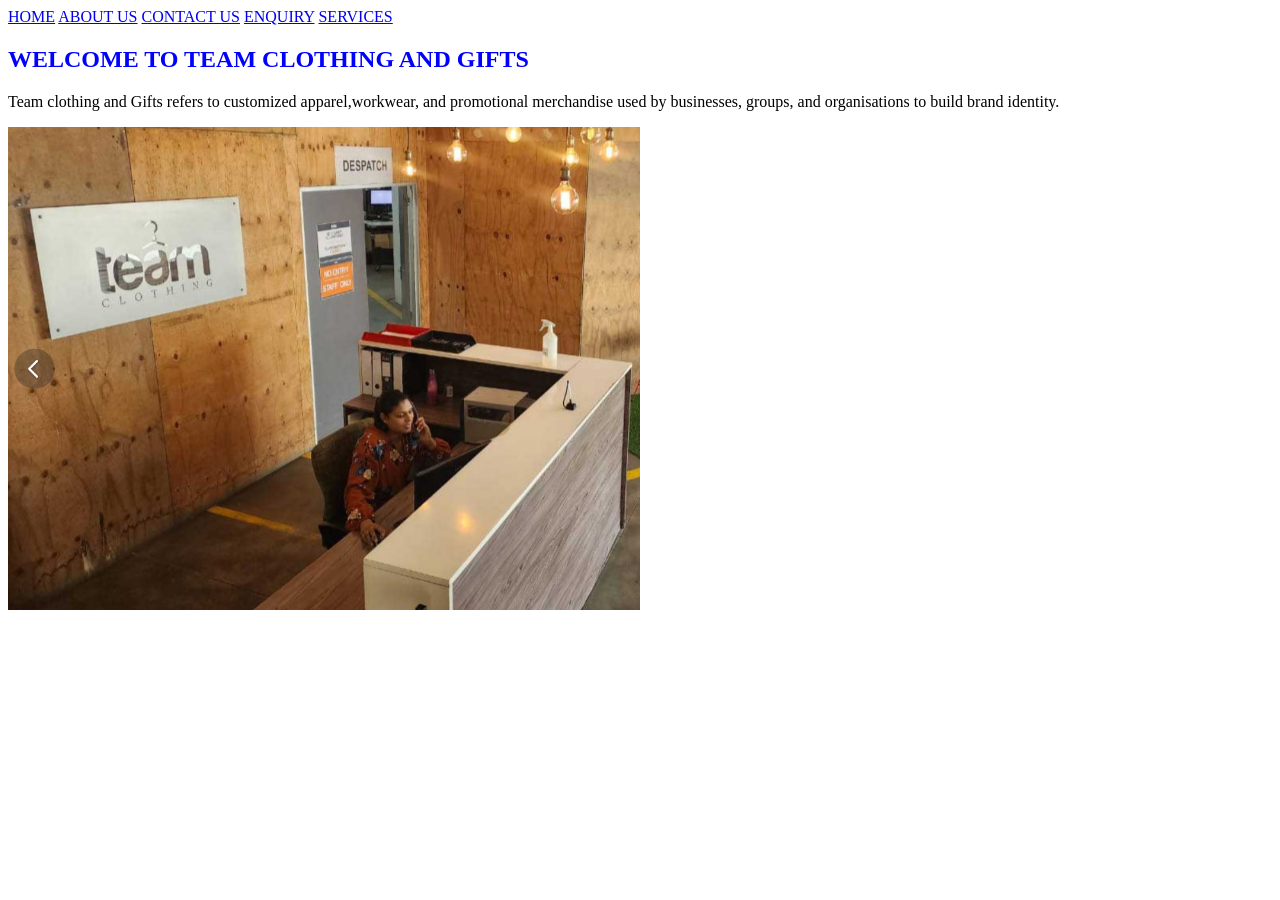
==== index.html @ ad31cdda "updated the homepage" ====
<!DOCTYPE html>
<html lang="en">
<head>
    <meta charset="UTF-8">
    <meta name="viewport" content="width=device-width, initial-scale=1.0">
    <title>WEB DEVELOPMENT | HOME</title>
</head>
<body>
    <header>
    <!--logo goes here-->
    <!--Navigation links-->
    <nav>
        <a href="../index.html">HOME</a>
        <a href="./pages/about.html">ABOUT US</a>
        <a href="./pages/contact.html">CONTACT US</a>
        <a href="./pages/enquiry.html">ENQUIRY</a>
        <a href="./pages/services.html">SERVICES</a>
    </nav> 
    </header>
    <!-- Main Section-->
     <main>
        <!--First section-->
        <section>
            <!--Welcome message-->
            <h1 style="color:blue; text-align; center;">WELCOME TO TEAM CLOTHING AND GIFTS</h1>
            <!--Wwbsite description paragraph-->
            <p>Team clothing and Gifts refers to customized apparel,workwear, and promotional merchandise used
                by businesses, groups, and organisations to build brand identity.

            
                


            </p>
            <!--Insert an image-->
            <img src="./Assets/Screenshot 2026-08-05 113515.png" alt="Main image" width="50%" height="50%">
            
        </section>
        <!--Footer Section-->
        <footer>
            
        </footer>
     </main>

</body>
</html>
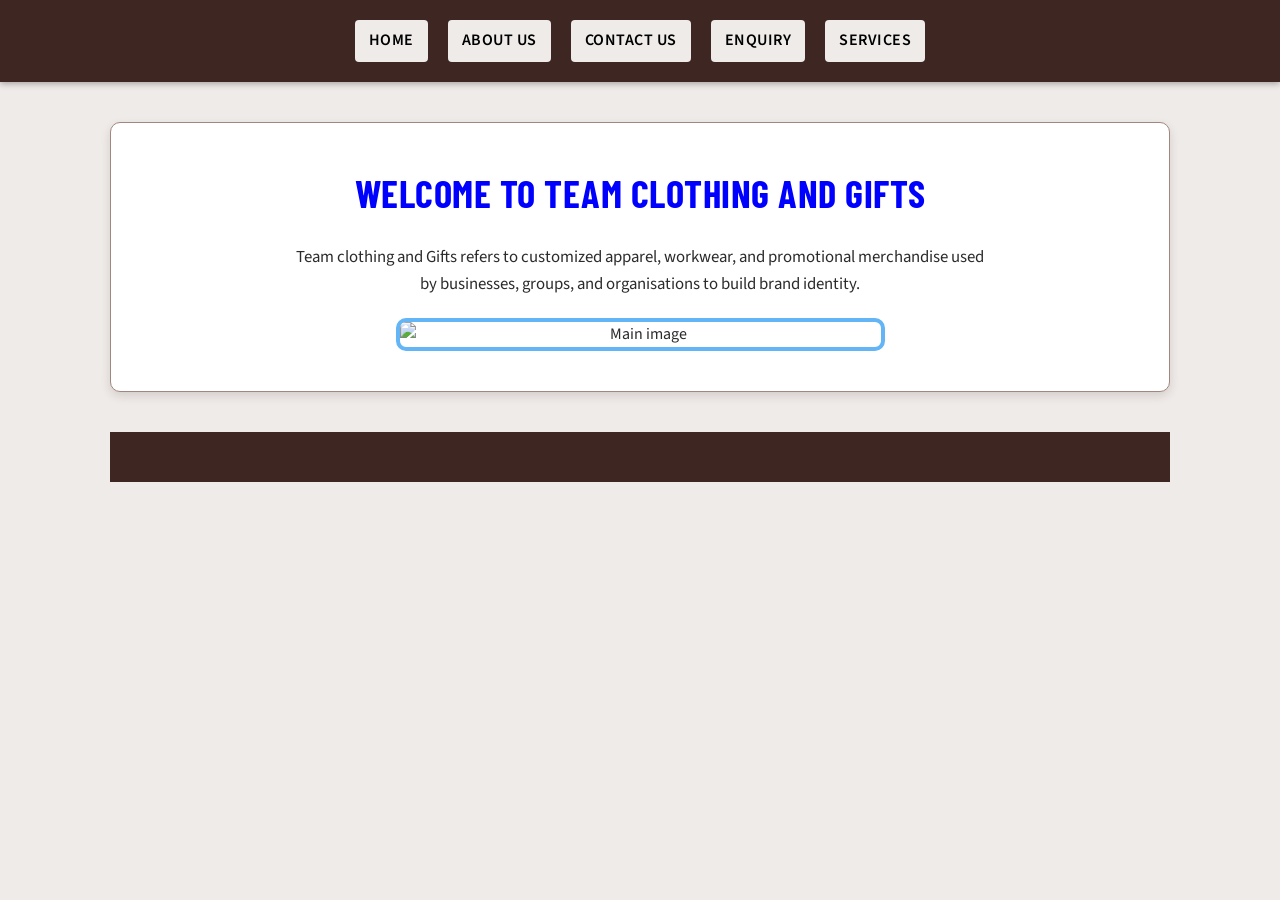
==== commit 43fb0434: "changes" ====
--- a/index.html
+++ b/index.html
@@ -1,6 +1,7 @@
 <!DOCTYPE html>
 <html lang="en">
 <head>
+    <link rel="stylesheet" href="../css/Style.css">
     <meta charset="UTF-8">
     <meta name="viewport" content="width=device-width, initial-scale=1.0">
     <title>WEB DEVELOPMENT | HOME</title>
@@ -10,30 +11,25 @@
     <!--logo goes here-->
     <!--Navigation links-->
     <nav>
-        <a href="../index.html">HOME</a>
-        <a href="./pages/about.html">ABOUT US</a>
+        <a href="./index.html">HOME</a>
+        <a href="./pages/about.html">ABOUT US</a> 
         <a href="./pages/contact.html">CONTACT US</a>
         <a href="./pages/enquiry.html">ENQUIRY</a>
         <a href="./pages/services.html">SERVICES</a>
-    </nav> 
+    </nav>
     </header>
     <!-- Main Section-->
      <main>
         <!--First section-->
         <section>
             <!--Welcome message-->
-            <h1 style="color:blue; text-align; center;">WELCOME TO TEAM CLOTHING AND GIFTS</h1>
-            <!--Wwbsite description paragraph-->
-            <p>Team clothing and Gifts refers to customized apparel,workwear, and promotional merchandise used
+            <h1 style="color:blue; text-align:center;">WELCOME TO TEAM CLOTHING AND GIFTS</h1>
+            <!--Website description paragraph-->
+            <p>Team clothing and Gifts refers to customized apparel, workwear, and promotional merchandise used
                 by businesses, groups, and organisations to build brand identity.
-
-            
-                
-
-
             </p>
             <!--Insert an image-->
-            <img src="./Assets/Screenshot 2026-08-05 113515.png" alt="Main image" width="50%" height="50%">
+            <img src="./Assets/main-image.png" alt="Main image" width="50%" height="50%">
             
         </section>
         <!--Footer Section-->
@@ -41,6 +37,6 @@
             
         </footer>
      </main>
-
+ 
 </body>
 </html>
--- a/css/Style.css
+++ b/css/Style.css
@@ -0,0 +1,428 @@
+/* ==========================================================================
+   TEAM CLOTHING AND GIFTS - Stylesheet
+   Theme: Brown & Blue (workwear-inspired)
+   ========================================================================== */
+ 
+@import url('https://fonts.googleapis.com/css2?family=Barlow+Condensed:wght@600;700&family=Source+Sans+3:wght@400;600&display=swap');
+ 
+:root {
+    --brown-dark: #3e2723;
+    --brown-main: #6d4c41;
+    --brown-light: #a1887f;
+    --brown-cream: #efebe9;
+    --blue-dark: #0d47a1;
+    --blue-main: #1565c0;
+    --blue-light: #64b5f6;
+    --white: #ffffff;
+    --text-dark: #2b2b2b;
+    --text-muted: #5b5b5b;
+    --radius: 10px;
+    --shadow-soft: 0 4px 10px rgba(62, 39, 35, 0.15);
+    --shadow-hover: 0 10px 22px rgba(62, 39, 35, 0.25);
+}
+ 
+/* ---------- Reset & Base ---------- */
+* {
+    margin: 0;
+    padding: 0;
+    box-sizing: border-box;
+}
+ 
+html {
+    scroll-behavior: smooth;
+}
+ 
+body {
+    font-family: 'Source Sans 3', 'Segoe UI', Arial, sans-serif;
+    background-color: var(--brown-cream);
+    color: var(--text-dark);
+    line-height: 1.6;
+}
+ 
+h1, h2, h3 {
+    font-family: 'Barlow Condensed', 'Segoe UI', Arial, sans-serif;
+    letter-spacing: 0.5px;
+}
+ 
+a {
+    text-decoration: none;
+    color: inherit;
+}
+ 
+img {
+    display: block;
+    max-width: 100%;
+    border-radius: var(--radius);
+}
+ 
+ul {
+    list-style: none;
+}
+ 
+.container {
+    max-width: 1100px;
+    margin: 0 auto;
+    padding: 0 20px;
+}
+ 
+/* ---------- Header & Navigation ---------- */
+header {
+    background-color: var(--brown-dark);
+    padding: 20px 40px;
+    display: flex;
+    align-items: center;
+    justify-content: space-between;
+    box-shadow: 0 2px 6px rgba(0, 0, 0, 0.3);
+    flex-wrap: wrap;
+    gap: 15px;
+}
+ 
+nav {
+    display: flex;
+    align-items: center;
+    gap: 20px;
+    flex-wrap: wrap;
+    width: 100%;
+    justify-content: center;
+}
+ 
+nav a {
+    color: #000000;
+    background-color: var(--brown-cream);
+    font-weight: 600;
+    letter-spacing: 0.5px;
+    padding: 8px 14px;
+    border-radius: 4px;
+    transition: background-color 0.25s ease, color 0.25s ease, transform 0.2s ease;
+}
+ 
+nav a:hover {
+    background-color: var(--blue-light);
+    color: #000000;
+    transform: translateY(-2px);
+}
+ 
+nav .logo {
+    background: none;
+    padding: 0;
+    color: var(--white);
+    font-family: 'Barlow Condensed', sans-serif;
+    font-size: 1.6rem;
+    font-weight: 700;
+}
+ 
+nav .logo span {
+    color: var(--blue-light);
+}
+ 
+nav .logo:hover {
+    background: none;
+    color: var(--blue-light);
+    transform: none;
+}
+ 
+.nav-links {
+    display: flex;
+    gap: 20px;
+}
+ 
+/* ---------- Main / Generic Sections ---------- */
+main {
+    max-width: 1100px;
+    margin: 0 auto;
+    padding: 40px 20px;
+}
+ 
+section {
+    background-color: var(--white);
+    border: 1px solid var(--brown-light);
+    border-radius: var(--radius);
+    padding: 40px;
+    text-align: center;
+    box-shadow: var(--shadow-soft);
+    margin-bottom: 30px;
+}
+ 
+section:last-child {
+    margin-bottom: 0;
+}
+ 
+h1 {
+    color: var(--blue-dark);
+    font-size: 2.4rem;
+    margin-bottom: 20px;
+    text-transform: uppercase;
+}
+ 
+h2 {
+    color: var(--brown-dark);
+    font-size: 1.9rem;
+    margin-bottom: 18px;
+}
+ 
+h3 {
+    color: var(--blue-dark);
+    font-size: 1.3rem;
+    margin-bottom: 10px;
+}
+ 
+p {
+    color: var(--text-dark);
+    font-size: 1.05rem;
+    max-width: 700px;
+    margin: 0 auto 20px auto;
+}
+ 
+section img {
+    margin: 0 auto;
+    border: 4px solid var(--blue-light);
+    transition: transform 0.3s ease;
+}
+ 
+section img:hover {
+    transform: scale(1.03);
+}
+ 
+/* ---------- Buttons ---------- */
+.btn,
+.btn-primary {
+    display: inline-block;
+    background-color: var(--blue-main);
+    color: var(--white);
+    padding: 12px 28px;
+    border-radius: 6px;
+    font-weight: 600;
+    border: none;
+    cursor: pointer;
+    transition: background-color 0.3s ease, transform 0.2s ease, box-shadow 0.3s ease;
+}
+ 
+.btn:hover,
+.btn-primary:hover {
+    background-color: var(--brown-main);
+    transform: translateY(-2px);
+    box-shadow: var(--shadow-hover);
+}
+ 
+.btn-light {
+    background-color: var(--white);
+    color: var(--blue-dark);
+}
+ 
+.btn-light:hover {
+    background-color: var(--blue-light);
+    color: var(--white);
+}
+ 
+/* ---------- Hero Section ---------- */
+.hero {
+    background: linear-gradient(135deg, var(--blue-dark), var(--brown-dark));
+    color: var(--white);
+    text-align: center;
+    padding: 70px 30px;
+    border-radius: var(--radius);
+    box-shadow: var(--shadow-soft);
+    margin-bottom: 30px;
+}
+ 
+.hero h1 {
+    color: var(--white);
+}
+ 
+.hero p {
+    color: var(--brown-cream);
+    max-width: 600px;
+}
+ 
+/* ---------- Story Section ---------- */
+.story {
+    display: flex;
+    align-items: center;
+    gap: 40px;
+    text-align: left;
+    flex-wrap: wrap;
+}
+ 
+.story-img {
+    flex: 1 1 300px;
+    border: 4px solid var(--blue-light);
+}
+ 
+.story-content {
+    flex: 1 1 300px;
+}
+ 
+.story-content p {
+    margin-left: 0;
+    max-width: none;
+}
+ 
+/* ---------- Values / Equity Grid ---------- */
+.values-grid,
+.equity-grid,
+.product-grid {
+    display: grid;
+    grid-template-columns: repeat(auto-fit, minmax(240px, 1fr));
+    gap: 24px;
+    margin-top: 20px;
+}
+ 
+.value-card,
+.info-card,
+.product-card {
+    background-color: var(--brown-cream);
+    border: 1px solid var(--brown-light);
+    border-radius: var(--radius);
+    padding: 24px;
+    text-align: left;
+    transition: transform 0.25s ease, box-shadow 0.25s ease, border-color 0.25s ease;
+}
+ 
+.value-card:hover,
+.info-card:hover,
+.product-card:hover {
+    transform: translateY(-6px);
+    box-shadow: var(--shadow-hover);
+    border-color: var(--blue-main);
+}
+ 
+.value-card p,
+.info-card p,
+.product-content p {
+    margin-left: 0;
+    max-width: none;
+}
+ 
+.product-img {
+    background-color: var(--blue-dark);
+    color: var(--white);
+    font-family: 'Barlow Condensed', sans-serif;
+    font-weight: 600;
+    text-align: center;
+    padding: 40px 10px;
+    border-radius: var(--radius) var(--radius) 0 0;
+    margin: -24px -24px 16px -24px;
+}
+ 
+/* ---------- CTA Section ---------- */
+.cta h2 {
+    margin-bottom: 20px;
+}
+ 
+/* ---------- Quote / Enquiry Form ---------- */
+.quote-form-section {
+    text-align: left;
+}
+ 
+.form-container {
+    max-width: 600px;
+    margin: 0 auto;
+    text-align: left;
+}
+ 
+.form-container h2 {
+    text-align: center;
+}
+ 
+.form-group {
+    margin-bottom: 18px;
+}
+ 
+.form-group label {
+    display: block;
+    font-weight: 600;
+    margin-bottom: 6px;
+    color: var(--brown-dark);
+}
+ 
+.form-group input,
+.form-group select,
+.form-group textarea {
+    width: 100%;
+    padding: 10px 12px;
+    border: 1px solid var(--brown-light);
+    border-radius: 6px;
+    font-family: inherit;
+    font-size: 1rem;
+    background-color: var(--white);
+    color: var(--text-dark);
+    transition: border-color 0.25s ease, box-shadow 0.25s ease;
+}
+ 
+.form-group input:focus,
+.form-group select:focus,
+.form-group textarea:focus {
+    outline: none;
+    border-color: var(--blue-main);
+    box-shadow: 0 0 0 3px rgba(21, 101, 192, 0.15);
+}
+ 
+/* ---------- Contact / List pages ---------- */
+main ul {
+    text-align: left;
+    max-width: 700px;
+    margin: 0 auto;
+    display: flex;
+    flex-direction: column;
+    gap: 14px;
+}
+ 
+main ul li {
+    background-color: var(--brown-cream);
+    border: 1px solid var(--brown-light);
+    border-radius: 6px;
+    padding: 14px 18px;
+    transition: transform 0.2s ease, box-shadow 0.2s ease;
+}
+ 
+main ul li:hover {
+    transform: translateX(4px);
+    box-shadow: var(--shadow-soft);
+}
+ 
+/* ---------- Footer ---------- */
+footer {
+    background-color: var(--brown-dark);
+    color: var(--brown-cream);
+    text-align: center;
+    padding: 25px 20px;
+    margin-top: 40px;
+    font-size: 0.9rem;
+}
+ 
+footer a {
+    color: var(--blue-light);
+}
+ 
+footer a:hover {
+    text-decoration: underline;
+}
+ 
+/* ---------- Responsive ---------- */
+@media (max-width: 768px) {
+    header {
+        flex-direction: column;
+        gap: 15px;
+    }
+ 
+    nav {
+        justify-content: center;
+    }
+ 
+    h1 {
+        font-size: 1.8rem;
+    }
+ 
+    section {
+        padding: 25px;
+    }
+ 
+    .story {
+        flex-direction: column;
+        text-align: center;
+    }
+ 
+    .story-content p {
+        margin: 0 auto 20px auto;
+    }
+}
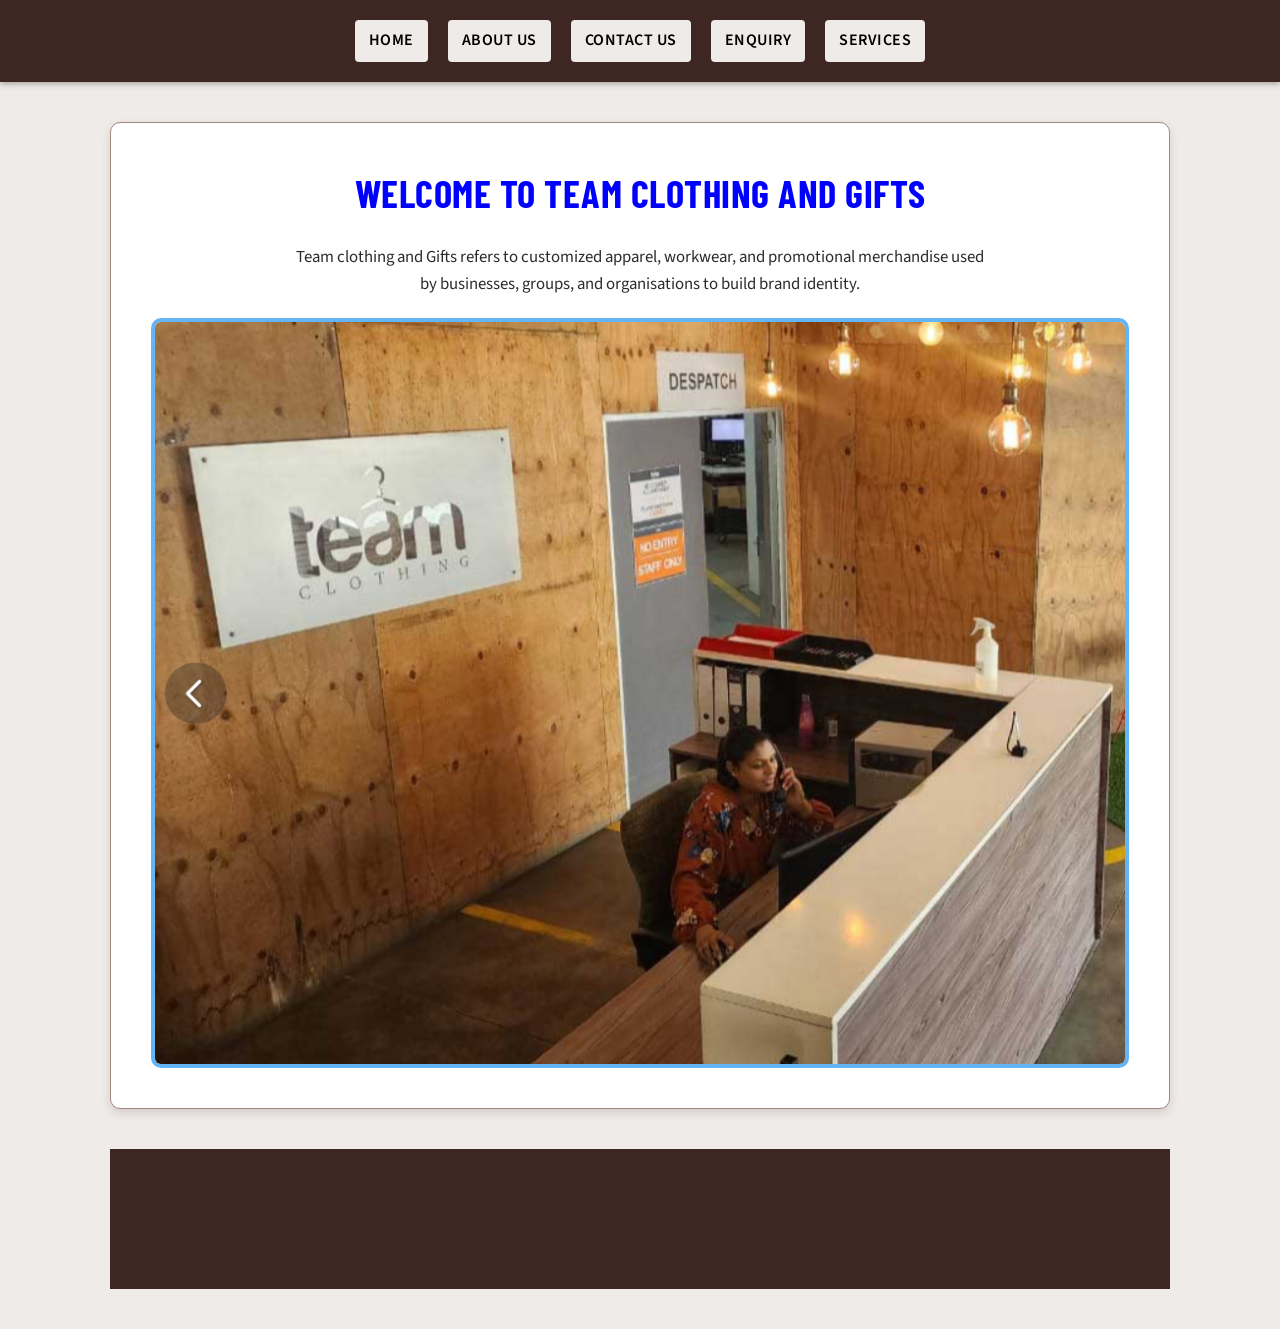
==== commit e8213887: "I did add dotes" ====
--- a/index.html
+++ b/index.html
@@ -1,7 +1,7 @@
 <!DOCTYPE html>
 <html lang="en">
 <head>
-    <link rel="stylesheet" href="../css/Style.css">
+   <link rel="stylesheet" href="./css/Style.css">
     <meta charset="UTF-8">
     <meta name="viewport" content="width=device-width, initial-scale=1.0">
     <title>WEB DEVELOPMENT | HOME</title>
@@ -29,14 +29,17 @@
                 by businesses, groups, and organisations to build brand identity.
             </p>
             <!--Insert an image-->
-            <img src="./Assets/main-image.png" alt="Main image" width="50%" height="50%">
+           <img src="./Assets/Screenshot 2026-08-05 113515.png" alt="Workshop preview" class="story-img">
             
         </section>
         <!--Footer Section-->
         <footer>
-            
+            <footer>
+
+</footer>
+
         </footer>
      </main>
- 
+
 </body>
 </html>
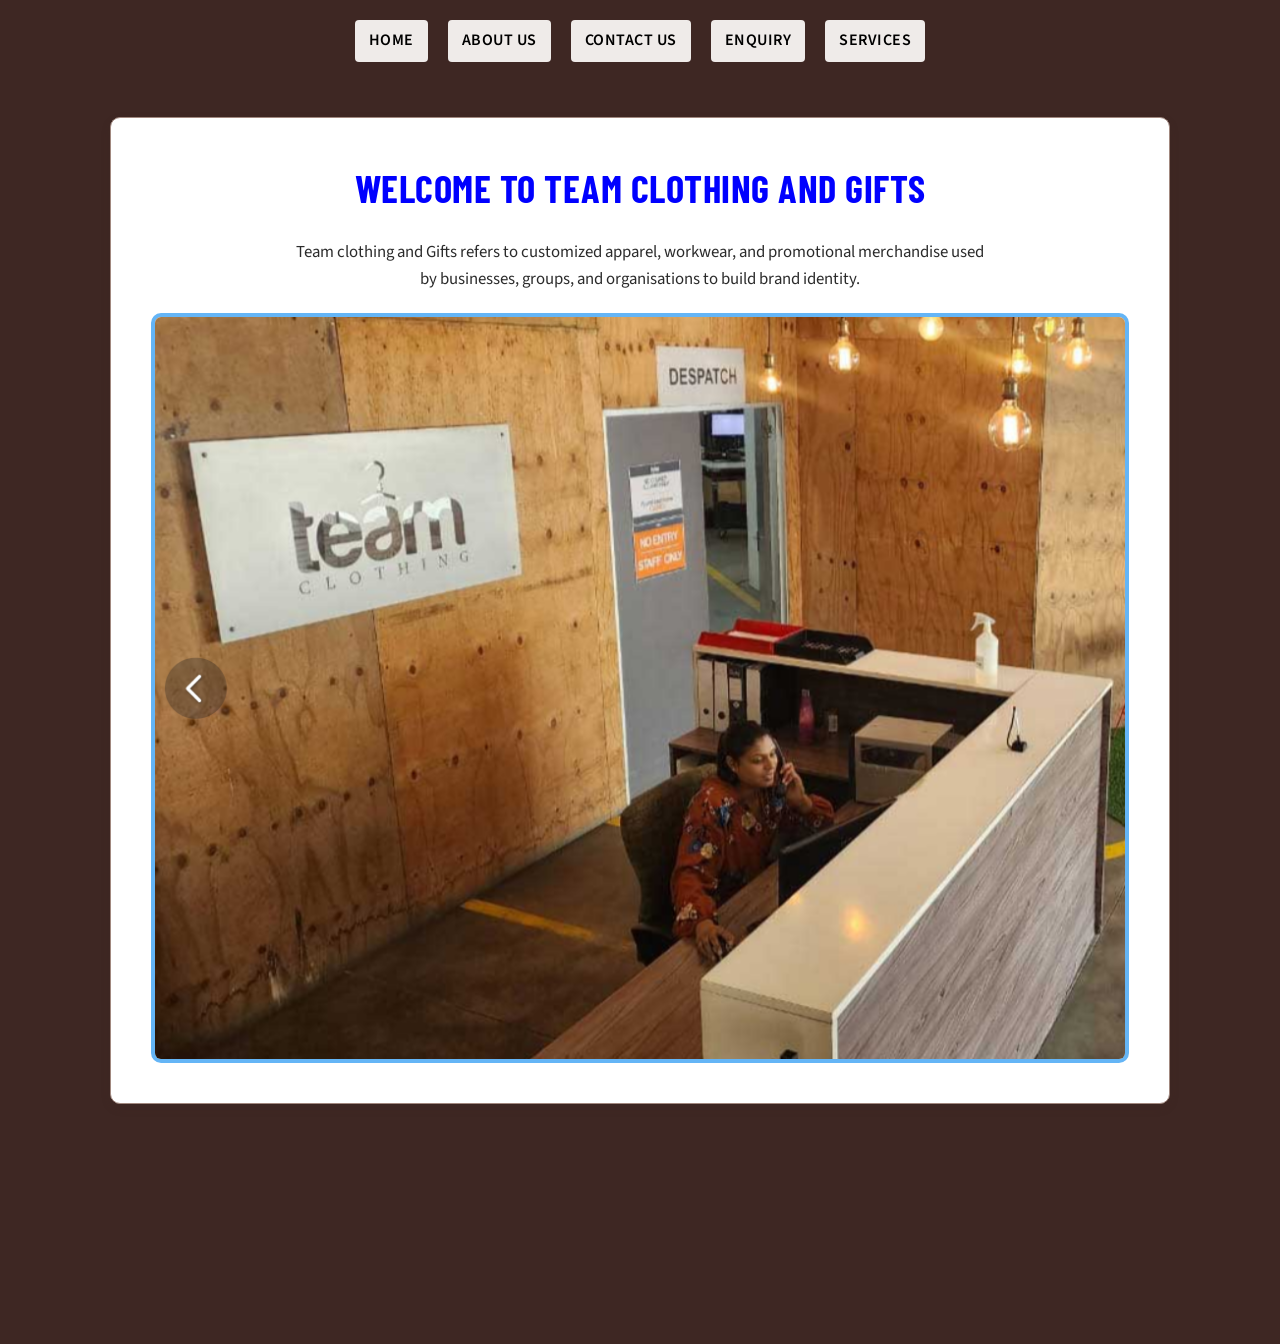
==== commit 9d889fb4: "Merge branch 'main' of https://github.com/Amahle1233/my-website-02" ====
--- a/index.html
+++ b/index.html
@@ -11,13 +11,14 @@
     <!--logo goes here-->
     <!--Navigation links-->
     <nav>
-        <a href="./index.html">HOME</a>
-        <a href="./pages/about.html">ABOUT US</a> 
+
+        <a href="../index.html">HOME</a>
+        <a href="./pages/about.html">ABOUT US</a>
         <a href="./pages/contact.html">CONTACT US</a>
         <a href="./pages/enquiry.html">ENQUIRY</a>
         <a href="./pages/services.html">SERVICES</a>
-    </nav>
-    </header>
+    </nav> 
+
     <!-- Main Section-->
      <main>
         <!--First section-->
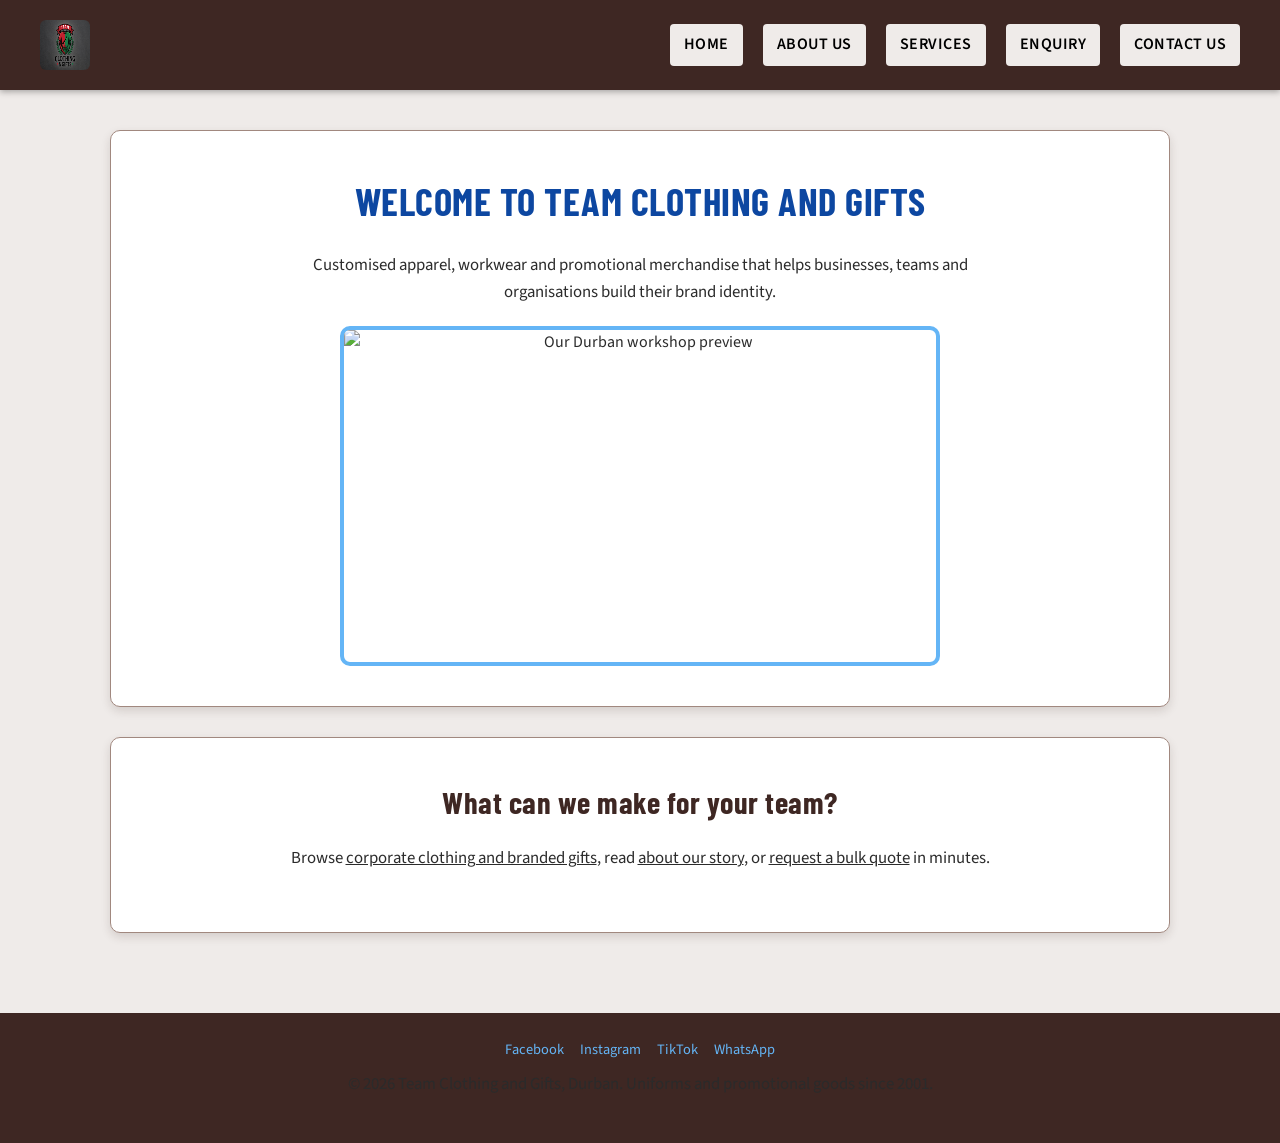
==== commit 80e60272: "Add JavaScript functionality for mobile navigation, form validation, product display, and interactiv" ====
--- a/index.html
+++ b/index.html
@@ -1,46 +1,49 @@
 <!DOCTYPE html>
 <html lang="en">
 <head>
-   <link rel="stylesheet" href="./css/Style.css">
-    <meta charset="UTF-8">
-    <meta name="viewport" content="width=device-width, initial-scale=1.0">
-    <title>WEB DEVELOPMENT | HOME</title>
+<meta charset="UTF-8">
+<meta name="viewport" content="width=device-width, initial-scale=1.0">
+<title>Team Clothing and Gifts | Corporate Uniforms &amp; Branded Gifts in Durban</title>
+<meta name="description" content="Durban supplier of corporate clothing, team uniforms, branded gifts and promotional items with delivery across South Africa.">
+<link rel="icon" href="Assets/logo.jpg" type="image/jpeg">
+<link rel="stylesheet" href="css/Style.css">
+<link rel="stylesheet" href="css/part3.css">
+
 </head>
 <body>
-    <header>
-    <!--logo goes here-->
-    <!--Navigation links-->
-    <nav>
-
-        <a href="../index.html">HOME</a>
-        <a href="./pages/about.html">ABOUT US</a>
-        <a href="./pages/contact.html">CONTACT US</a>
-        <a href="./pages/enquiry.html">ENQUIRY</a>
-        <a href="./pages/services.html">SERVICES</a>
-    </nav> 
-
-    <!-- Main Section-->
-     <main>
-        <!--First section-->
-        <section>
-            <!--Welcome message-->
-            <h1 style="color:blue; text-align:center;">WELCOME TO TEAM CLOTHING AND GIFTS</h1>
-            <!--Website description paragraph-->
-            <p>Team clothing and Gifts refers to customized apparel, workwear, and promotional merchandise used
-                by businesses, groups, and organisations to build brand identity.
-            </p>
-            <!--Insert an image-->
-           <img src="./Assets/Screenshot 2026-08-05 113515.png" alt="Workshop preview" class="story-img">
-            
-        </section>
-        <!--Footer Section-->
-        <footer>
-            <footer>
-
+<a class="skip" href="#main">Skip to content</a>
+<header>
+  <a class="brand" href="index.html"><img src="Assets/logo.jpg" alt="Team Clothing and Gifts logo" width="50" height="50"></a>
+  <button class="nav-toggle" aria-label="Toggle menu" aria-expanded="false" aria-controls="nav">&#9776;</button>
+  <nav id="nav" aria-label="Main">
+    <a href="index.html">HOME</a>
+    <a href="pages/about.html">ABOUT US</a>
+    <a href="pages/services.html">SERVICES</a>
+    <a href="pages/enquiry.html">ENQUIRY</a>
+    <a href="pages/contact.html">CONTACT US</a>
+  </nav>
+</header>
+<main id="main">
+<section>
+  <h1>Welcome to Team Clothing and Gifts</h1>
+  <p>Customised apparel, workwear and promotional merchandise that helps businesses, teams and organisations build their brand identity.</p>
+  <img src="./Assets/workshop-preview.png" alt="Our Durban workshop preview" class="story-img" width="600" height="340">
+</section>
+<section>
+  <h2>What can we make for your team?</h2>
+  <p>Browse <a href="./pages/services.html"><u>corporate clothing and branded gifts</u></a>, read <a href="./pages/about.html"><u>about our story</u></a>, or <a href="./pages/enquiry.html"><u>request a bulk quote</u></a> in minutes.</p>
+</section>
+</main>
+<footer>
+  <div class="social">
+    <a href="https://www.facebook.com/" rel="noopener" target="_blank">Facebook</a>
+    <a href="https://www.instagram.com/" rel="noopener" target="_blank">Instagram</a>
+    <a href="https://www.tiktok.com/" rel="noopener" target="_blank">TikTok</a>
+    <a href="https://wa.me/270310031900" rel="noopener" target="_blank">WhatsApp</a>
+  </div>
+  <p>&copy; <span id="year">2026</span> Team Clothing and Gifts, Durban. Uniforms and promotional goods since 2001.</p>
 </footer>
 
-        </footer>
-     </main>
-
+<script src="js/main.js" defer></script>
 </body>
-</html>+</html>
--- a/css/Style.css
+++ b/css/Style.css
@@ -426,3 +426,37 @@
         margin: 0 auto 20px auto;
     }
 }
+
+ /*Part 3 additions */
+.skip{position:absolute;left:-999px}.skip:focus{left:10px;top:10px;background:#fff;padding:8px;z-index:99}
+:focus-visible{outline:3px solid var(--blue-light);outline-offset:2px}
+header{position:relative}header nav{width:auto}
+.brand img{border-radius:6px}
+.nav-toggle{display:none;background:var(--brown-cream);border:0;border-radius:4px;font-size:1.4rem;padding:4px 12px;cursor:pointer}
+nav a[aria-current=page]{background:var(--blue-light)}
+main section{animation:rise .6s ease both}
+@keyframes rise{from{opacity:0;transform:translateY(14px)}to{opacity:1;transform:none}}
+@media(prefers-reduced-motion:reduce){*{animation:none!important;transition:none!important}}
+@media(max-width:768px){.nav-toggle{display:block}header nav{display:none;width:100%;flex-direction:column}header nav.open{display:flex}}
+form{max-width:560px;margin:1rem auto;text-align:left}
+.form-group input.invalid,.form-group select.invalid,.form-group textarea.invalid{border-color:#c0392b}
+.error{color:#c0392b;font-size:.85rem;display:block;min-height:1.1em}
+.radio-row{display:flex;gap:18px;flex-wrap:wrap}.radio-row label{font-weight:400}
+.check{display:flex;gap:8px;align-items:flex-start}.check input{width:auto;margin-top:5px}
+.result{background:#e8f5e9;border:1px solid #1e8449;border-radius:8px;padding:16px;margin-top:16px;color:#14532d}
+.toolbar{display:flex;gap:12px;flex-wrap:wrap;justify-content:center;margin-bottom:20px}
+.toolbar input,.toolbar select{padding:10px;border:1px solid var(--brown-light);border-radius:6px;font:inherit}
+.product-card img{width:100%;height:200px;object-fit:cover;cursor:zoom-in;margin-bottom:12px}
+.product-card .price{color:var(--blue-dark);font-weight:700}
+.empty{grid-column:1/-1}
+.acc-btn{width:100%;text-align:left;background:var(--brown-cream);border:1px solid var(--brown-light);border-radius:6px;padding:14px;font:600 1.05rem inherit;cursor:pointer;margin-top:10px}
+.acc-btn::after{content:"+";float:right}.acc-btn[aria-expanded=true]::after{content:"\2212"}
+.acc-panel{max-height:0;overflow:hidden;transition:max-height .3s ease;text-align:left}
+.acc-panel p{margin:12px 6px}
+#map{height:350px;border-radius:10px;border:3px solid var(--blue-light);margin-top:16px;max-width:100%}
+.lightbox{position:fixed;inset:0;background:rgba(0,0,0,.85);display:flex;align-items:center;justify-content:center;z-index:50;padding:20px}
+.lightbox[hidden]{display:none}.lightbox img{max-height:80vh;border:0;margin:0 auto}
+.lightbox button{position:absolute;top:14px;right:18px;font-size:2rem;background:#fff;border:0;border-radius:50%;width:46px;height:46px;cursor:pointer}
+.lightbox figcaption{color:#fff;text-align:center;margin-top:10px}
+footer .social{display:flex;gap:16px;justify-content:center;flex-wrap:wrap;margin-bottom:10px}
+ 
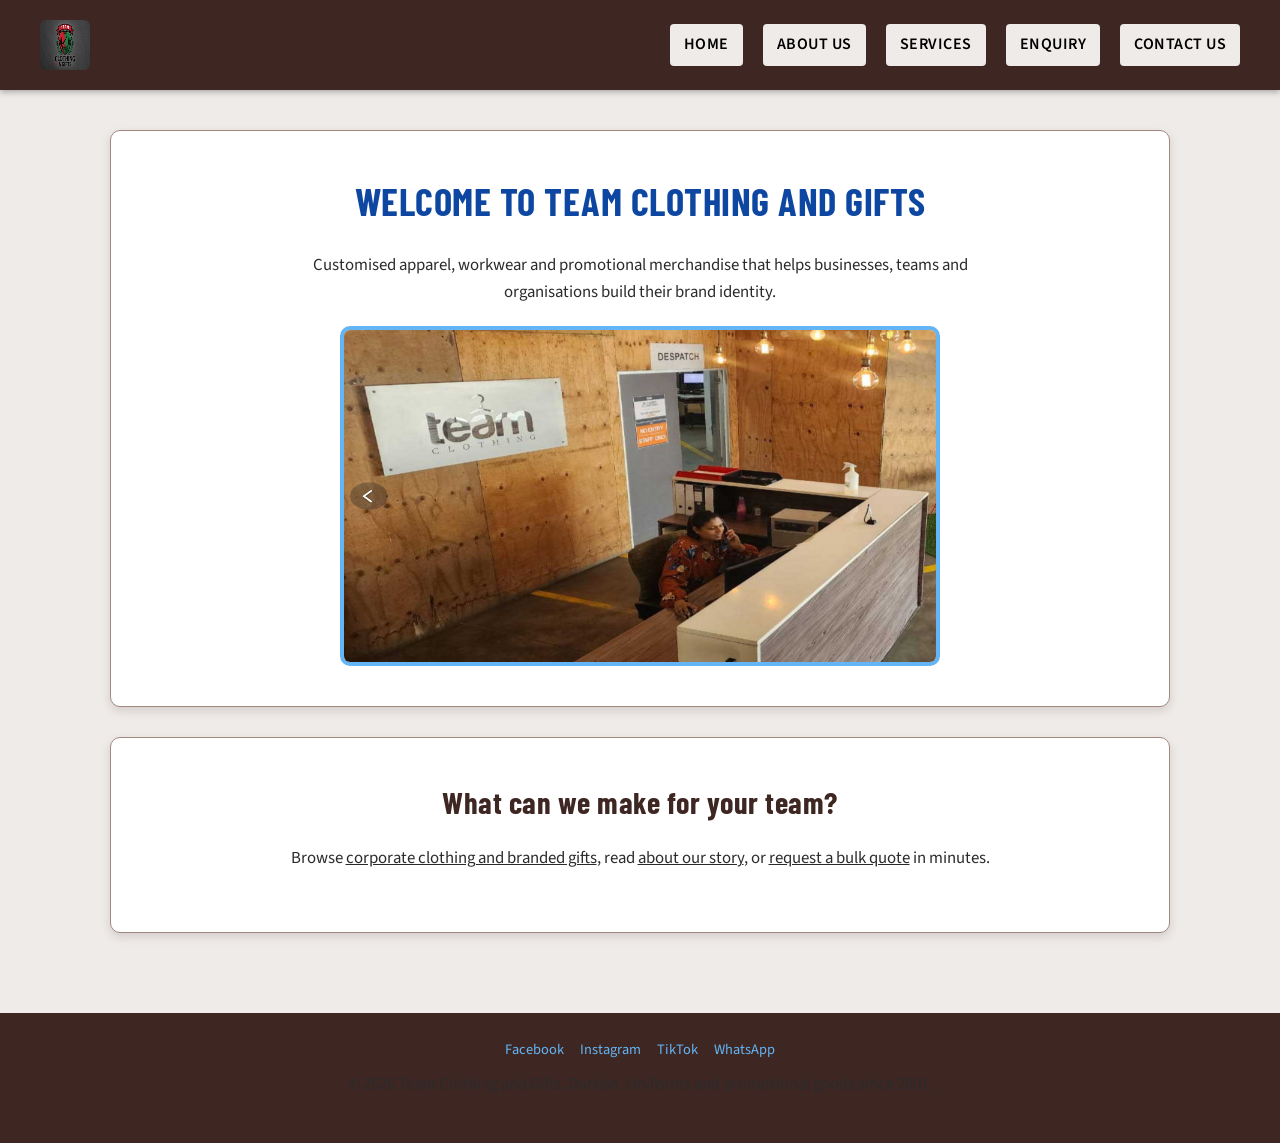
==== commit db2079ef: "Refactor code structure for improved readability and maintainability" ====
--- a/index.html
+++ b/index.html
@@ -13,7 +13,8 @@
 <body>
 <a class="skip" href="#main">Skip to content</a>
 <header>
-  <a class="brand" href="index.html"><img src="Assets/logo.jpg" alt="Team Clothing and Gifts logo" width="50" height="50"></a>
+  <a class="brand" href="index.html">
+    <img src="./Assets/logo.jpg" alt="Team Clothing and Gifts logo" width="50" height="50"></a>
   <button class="nav-toggle" aria-label="Toggle menu" aria-expanded="false" aria-controls="nav">&#9776;</button>
   <nav id="nav" aria-label="Main">
     <a href="index.html">HOME</a>
@@ -27,7 +28,7 @@
 <section>
   <h1>Welcome to Team Clothing and Gifts</h1>
   <p>Customised apparel, workwear and promotional merchandise that helps businesses, teams and organisations build their brand identity.</p>
-  <img src="./Assets/workshop-preview.png" alt="Our Durban workshop preview" class="story-img" width="600" height="340">
+  <img src="./Assets/image1.png" alt="Our Durban workshop preview" class="story-img" width="600" height="340">
 </section>
 <section>
   <h2>What can we make for your team?</h2>
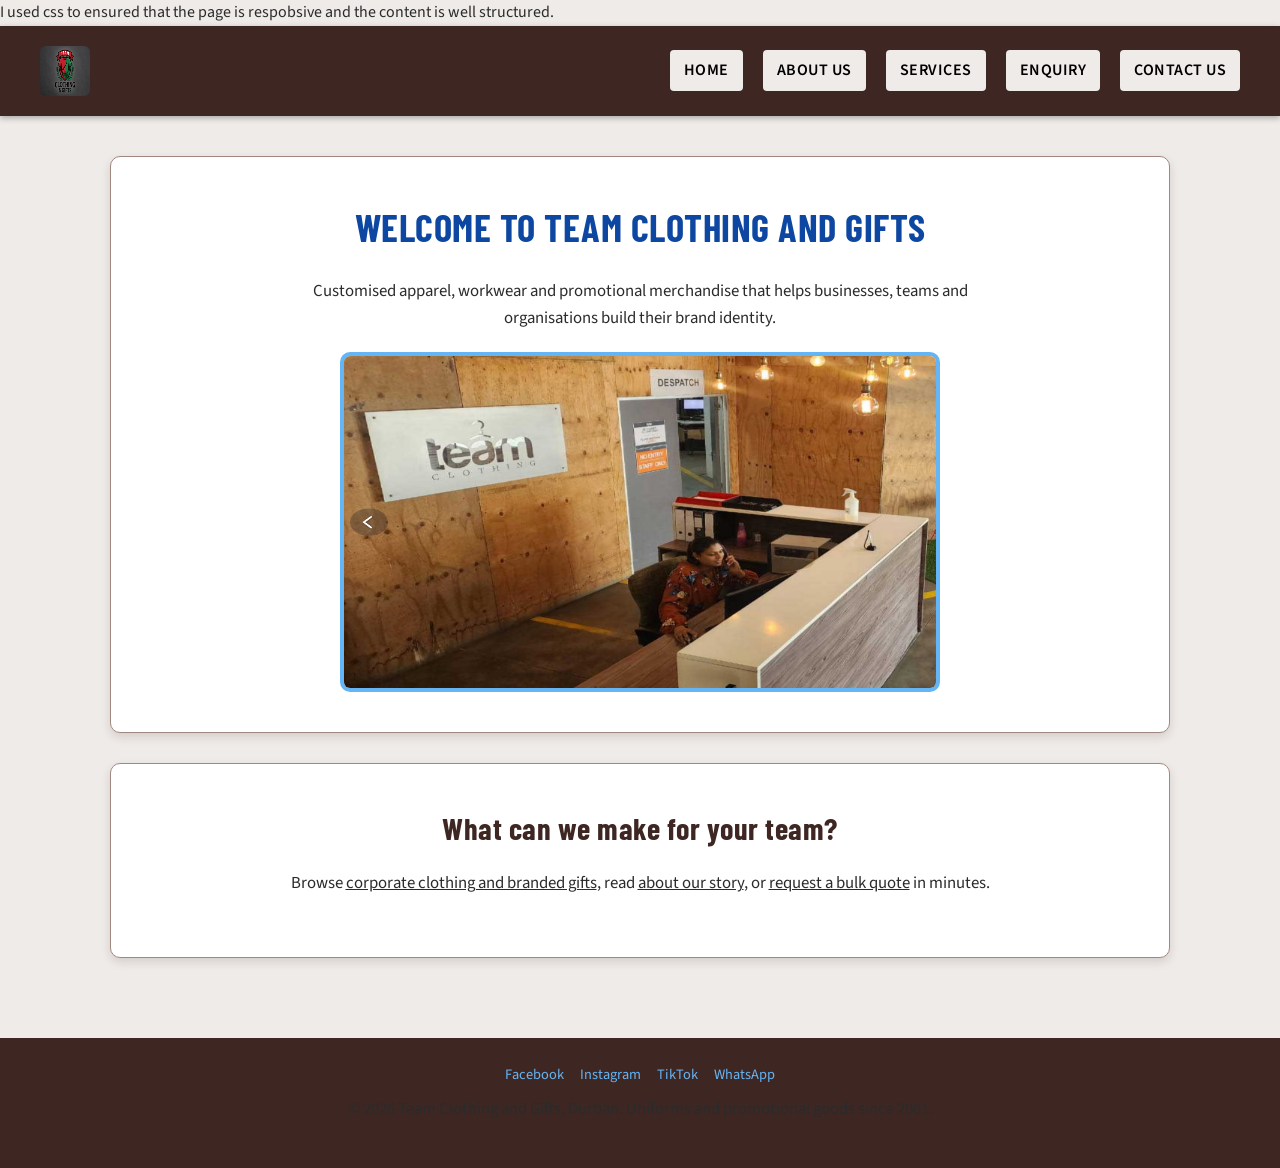
==== commit 1ed02420: "well structured" ====
--- a/index.html
+++ b/index.html
@@ -8,7 +8,7 @@
 <link rel="icon" href="Assets/logo.jpg" type="image/jpeg">
 <link rel="stylesheet" href="css/Style.css">
 <link rel="stylesheet" href="css/part3.css">
-
+I used css to ensured that the page is respobsive and the content is well structured.  
 </head>
 <body>
 <a class="skip" href="#main">Skip to content</a>
